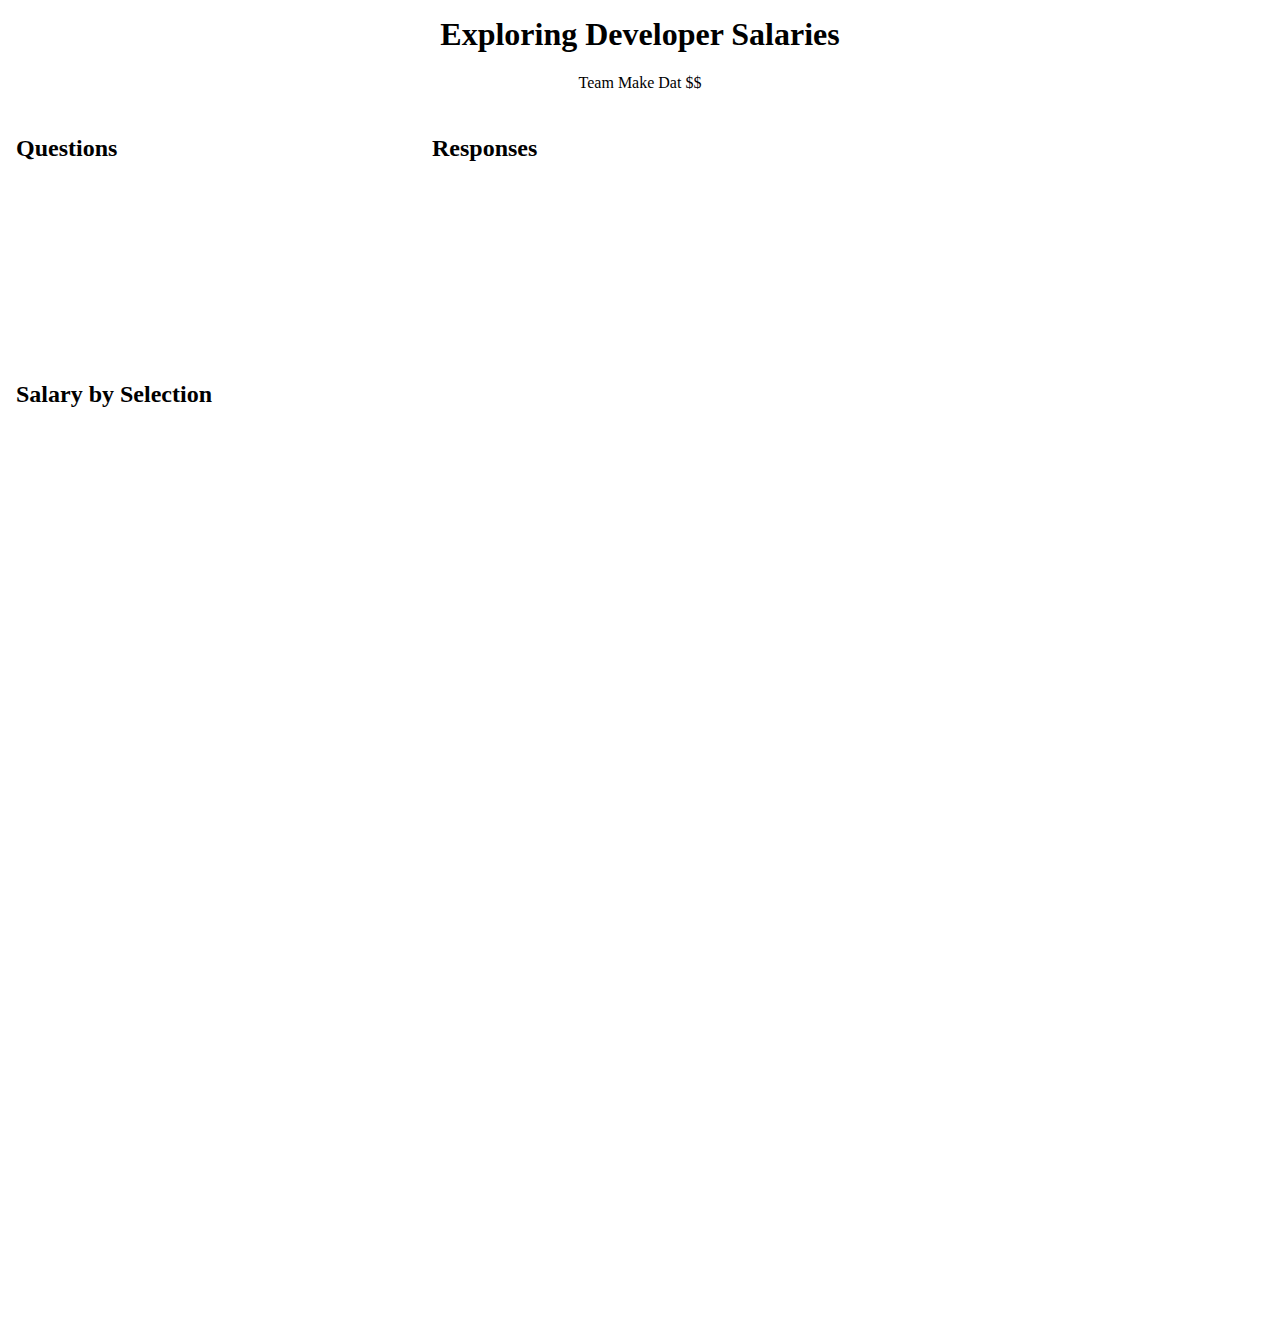
==== docs/index.html @ b218e496 "Modified Excel documents to cross-match. Improved efficiency. Only show cross-matched questions." ====
<!DOCTYPE html>
<html lang="en">

<head>
    <meta charset="UTF-8">
    <title>Exploring Salry </title>
    <link rel="stylesheet" href="styles.css"/>
    <style>

        .link {
            fill: none;
            /*stroke: #ccc;*/
            /*stroke-width: 10px;*/
        }

    </style>
    <script src="assets/d3.min.js"></script>
</head>

<body>


<div class="container">
    <header>
        <h1>Exploring Developer Salaries</h1>
        <div>Team Make Dat $$</div>
    </header>

    <div class="view">
        <h2>Questions</h2>
        <div class="scrollbox">
        <table id="QuestionsTable">
            <thead>
            <tr>
                <!--<th id="question">Question</th>-->
            </tr>
            </thead>
            <tbody>

            </tbody>
        </table>
    </div>
</div>


<div class="view">
    <h2>Responses</h2>
    <div class="scrollbox">
    <table id="Responses">
        <thead>
        <tr>
            <!--<th id="question">Responses</th>-->
        </tr>
        </thead>
        <tbody>

        </tbody>
    </table>
    </div>
</div>

<div class="view">


    <h2>Salary by Selection</h2>
    <svg id="bars"></svg>
    <svg id="salary" width="500" height="450"></svg>
    <svg id="percentage" width="500" height="450"></svg>
</div>

</div>
<!--<script type="application/javascript" src="load_hacker.js"></script>-->
<script type="application/javascript" src="js/barchart.js"></script>
<script type="application/javascript" src="js/table.js"></script>
<script type="application/javascript" src="js/script.js"></script>
<script type="application/javascript" src="js/linechart.js"></script>
</body>
</html>
---- docs/styles.css ----
table {
    border-collapse: separate;
    border-spacing: 2px;
    font: 14px sans-serif;
    /*width: 720px;*/
}

.axis--x path {
  /*display: none;*/
}

.line {
  fill: none;
  stroke: steelblue;
  stroke-width: 1.5px;
}

thead td , th{
    cursor: s-resize;
}

tbody tr:first-child td {
    padding-top: 2px;
}

tbody th{
    cursor:pointer;
    font-weight: bold;
}

.aggregate{
    color: #000000;
}

.game{
    color: #b1b1b1;
}

tbody td {
    padding-right: 5px;
    padding-left: 5px;
    color:black
}

/*tbody tr:hover {
    background-color: #dbdbdb;
}*/

tbody tr .game {
    background-color: #f0f0f0;
}

/*tbody tr .game:hover {*/
    /*background-color: #dbdbdb;*/
/*}*/

.label{
    fill: #ffffff;
    font: 14px sans-serif;
}



@font-face {
}

h1 {
    margin-top: 0;
    color: #000000;
}

h2 {
    color: #000000;
    padding-bottom: 0;
    margin-top: 3px;
    margin-bottom: 0;
}

h3 {
    padding-bottom: 0px;
    margin-bottom: 0px;
}



header {
    padding: 0.5em;
    /*clear: left;*/
    text-align: center;
    height: 100px;
}

#logo {
    float: right;
    height: 100px;
}

.goalBar{
    opacity:0.6;
}

.goalCircle{
    stroke-width: 3px;
    r:5;
}


.node circle {
    fill: #be2714;
}

.node text {
    font: 14px sans-serif;
}

.winner circle {
    fill: #364e74;
}

.loser text {
    text-shadow: 0 1px 0 #fff, 0 -1px 0 #fff, 1px 0 0 #fff, -1px 0 0 #fff;
}

.link {
    fill: none;
    stroke: #555;
    stroke-opacity: 0.4;
    stroke-width: 2px;
}

.selected {
    stroke: #be2714;
    background-color: #be2714;
    stroke-width: 2px;
}

.selectedLabel {
    fill: #be2714;
    font-weight: bolder;
}

.view {
    padding: 0.5em;
    float: left;
}

.scrollbox {
    overflow: scroll;
    height: 200px;
    width: 400px;
    border-radius: 10px;
}
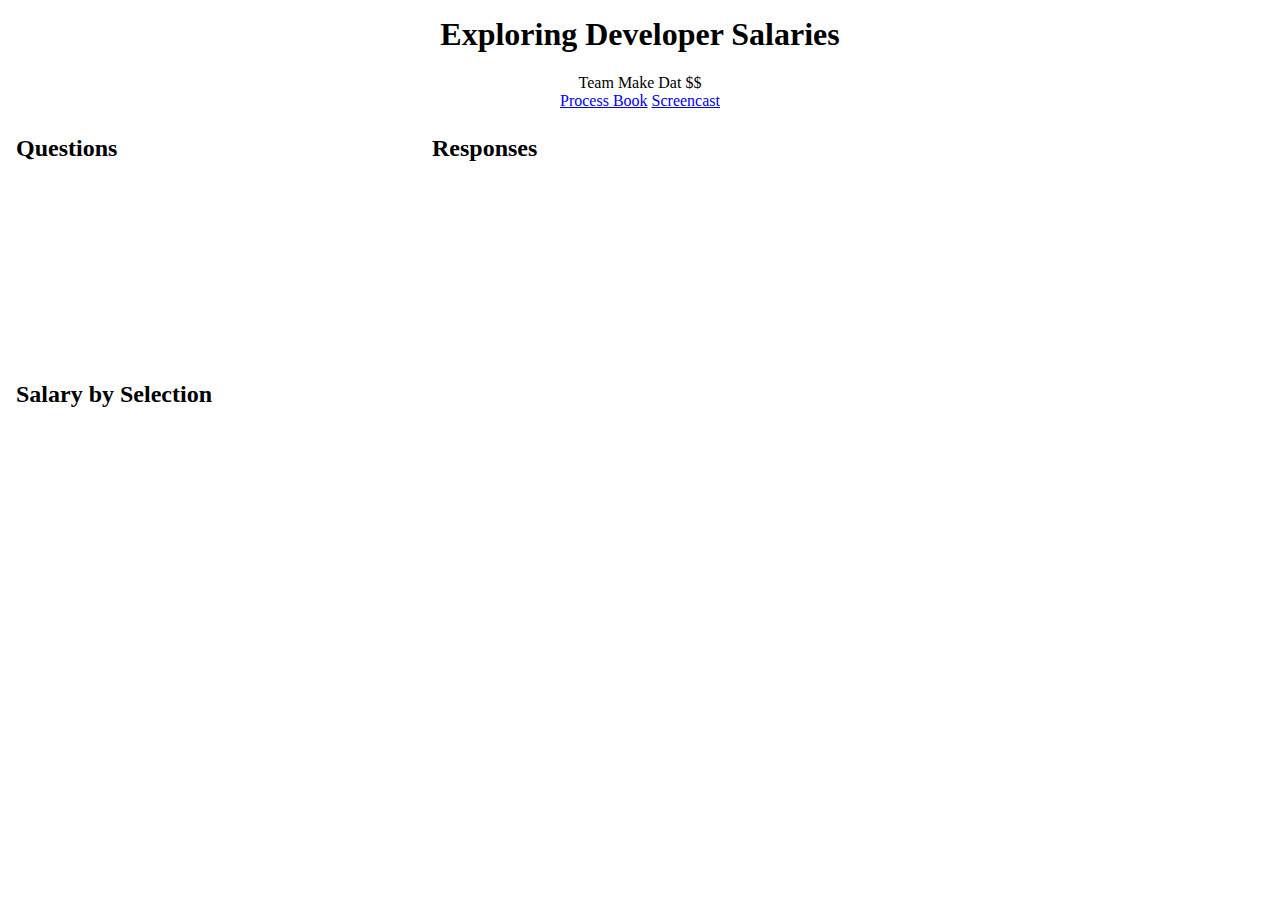
==== commit a8c3fe8e: "added screencast link" ====
--- a/docs/index.html
+++ b/docs/index.html
@@ -3,7 +3,7 @@
 
 <head>
     <meta charset="UTF-8">
-    <title>Exploring Salry </title>
+    <title>Exploring Salray </title>
     <link rel="stylesheet" href="styles.css"/>
     <style>
 
@@ -24,6 +24,9 @@
     <header>
         <h1>Exploring Developer Salaries</h1>
         <div>Team Make Dat $$</div>
+        <a href="https://github.com/atsai1220/cs5630-team-project/raw/master/Process%20Book.pdf">Process Book</a>
+        <a href="https://youtu.be/VVuPUMfFpIY">Screencast</a>
+
     </header>
 
     <div class="view">
@@ -64,8 +67,8 @@
 
     <h2>Salary by Selection</h2>
     <svg id="bars"></svg>
-    <svg id="salary" width="500" height="450"></svg>
-    <svg id="percentage" width="500" height="450"></svg>
+    <svg id="salary" width="400" height="450"></svg>
+    <svg id="percentage" width="400" height="450"></svg>
 </div>
 
 </div>
